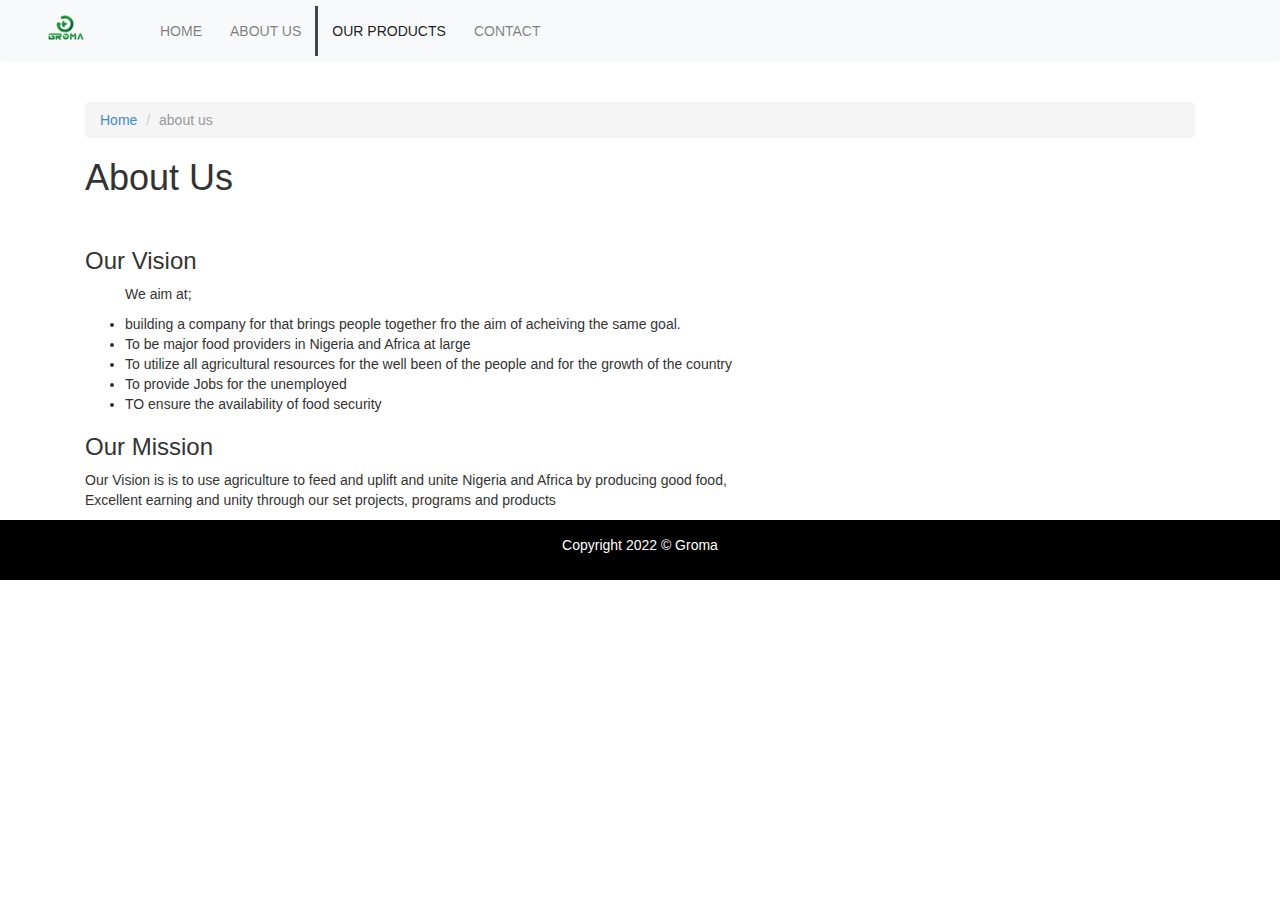
==== about.html @ 4317283b "first commit" ====
<!DOCTYPE html>
<html lang="en">
<head>
    <meta charset="UTF-8">
    <meta http-equiv="X-UA-Compatible" content="IE=edge">
    <meta name="viewport" content="width=device-width, initial-scale=1.0">
    <!-- <link rel="stylesheet" href="style.css"> -->
    <link rel="stylesheet" href="css/style.css">
    <link rel="stylesheet" href="css/bootstrap.css">
    <link rel="stylesheet" href="css/bootstrap.min.css">
    <link rel="stylesheet" href="/css/font-awesome.css ">
    <link rel="stylesheet" href="/css/font-awesome.min.css">
    <link rel="stylesheet" href="fonts/fontawesome-webfont.eot">
    <link rel="stylesheet" href="fonts/fontawesome-webfont.svg">
    <link rel="stylesheet" href="fonts/fontawesome-webfont.ttf">
    <link rel="stylesheet" href="fonts/fontawesome-webfont.woff">
    <title>About Us || Groma</title>
    
</head>
<body>
  <nav class="navbar navbar-expand-lg navbar-light bg-light">
    <a class="navbar-brand" href="#"><img src="/images/groma-back.png" style="margin-top: -40px;"></a>
    <button class="navbar-toggler" type="button" data-toggle="collapse" data-target="#navbarNav" aria-controls="navbarNav" aria-expanded="false" aria-label="Toggle navigation">
      <span class="navbar-toggler-icon"></span>
    </button>
    <div class="collapse navbar-collapse" id="navbarNav">
      <ul class="navbar-nav">
        <li class="nav-item ">
          <a href="index.html" class="nav-link">Home</a>
        </li>
        <li class="nav-item">
          <a href="about.html" class="nav-link">About Us</a>
        </li>
        <li class="nav-item active">
          <a href="product.html" class="nav-link">Our Products</a>
        </li>
        <li class="nav-item">
          <a href="contact.html" class="nav-link">Contact</a>
        </li>
      </ul>
    </div>
  </nav>
<div>
      <br>
    <div class="container">
        <div class="padding-tb-120px">
            <ol class="breadcrumb">
                <li><a href="/">Home</a></li>
                <li class="active">about us</li>
            </ol>
        </div>
<div class="about-head">
    <h1>About Us</h1>
</div>

<br>
<div>   
<div>
<div>
    <h3>Our Vision</h3>
    
    <ul >
        <p class="sub">We aim at;</p>
        <li>building a company for that brings people together fro the aim of acheiving the same goal.</li>
        <li>To be major food providers in Nigeria and Africa at large </li>
        <li>To utilize all agricultural resources for the well been of the people and for the growth of the country</li>
        <li>To provide Jobs for the unemployed</li>
        <li>TO ensure the availability of food security</li>
    </ul>
  </div>

        <div>
            <h3 class="title">Our Mission</h3>
            <p>Our Vision is is to use agriculture to feed and uplift and unite Nigeria and Africa
               by producing good food,<br> Excellent earning and unity through our set projects, programs and products </p>
        </div>
    </div>
  </div>
</div>
    

<footer id="main-footer" class="text-center p-4">
  <div class="container">
    <div class="row">
      <div class="col">
        <p>Copyright 2022 &copy; Groma</p>
      </div>
    </div>
  </div>
</footer>

<script src="js/jquery.min.js"></script>
<script src="js/bootstrap.min.js"></script>
<script src="js/popper.min.js"></script>
</body>
</html>
---- style.css ----
@import url('https://fonts.googleapis.com/css2?family=Neucha&family=Roboto+Flex:opsz,wght@8..144,100&display=swap');

*{
    box-sizing: border-box;
    margin: 0;
    padding: 0;
}
body{
    font-family: 'Roboto Flex', sans-serif;
    background: #333;
    color: #fff;
    line-height: 1.6;
}

.slider{
    position: relative;
    overflow: hidden;
    height: 100vh;
    width: 100vw;
}

.slide{
    position: absolute;
    top: 0;
    left: 0;
    width: 100%;
    height: 100%;
    opacity: 0;
    transition: opacity 0.4s ease-in-out;
}

.slide.current{
    opacity: 1;
}

.slide .content{
    position: absolute;
    bottom: 70px;
    left: -600px;
    opacity: 0;
    width: 600px;
    background-color: rgb(255, 255, 255, 0.8);
    color: #333;
    padding: 35px;
    box-shadow: 8px 8px 8px 8px rgba(0, 0, 0, 0.2), 0 6px 20px 0 rgba(0, 0, 0, 0.19);
}

.slide .content h1{
    margin-bottom: 10px;
}

.slide .content a{
    background-color: #98FB98;
    box-shadow: 10px 10px;
    color: #FFA500;
    display: inline-block;
    padding: 14px 25px;
}
.slide .content a:active{
    background-color: grey;
    color: black;
    display: inline-block;
}
.slide .content a:hover{
    background-color: red;
    
}

.slide.current .content{
    opacity: 1;
    transform: translateX(600px);
    transition: all 0.7s ease-in-out 0.3s;
}

.buttons button#next{
    position: absolute;
    top: 50%;
    right: 15px;
}

.buttons button#prev{
    position: absolute;
    top: 50%;
    left: 15px;
}

.buttons button {
    border: 2px solid #fff;
    background-color: transparent;
    cursor: pointer;
    color: #fff;
    padding: 13px 15px;
    border-radius: 50%;
    outline: none;
}

.buttons button:hover{
    background-color: #fff;
    color: #333;
}

@media(max-width: 500px){
    .slide .content{
        bottom: -300px;
        left: 0;
    }

    .slide.current .content{
        transform: translateY(-300px);
    }
    
}




.logo{
    height: 100px;
    width: 100px;
    padding: 10px 15px;
    
}

.header{
    background-color: #8FBC8F;
    width: unset;
    
}

.topbar{
    justify-content: space-between;
    float: right;
    margin: 10px 0;
    border: 2px solid #fff;
    padding: 10px 15px;
}

.about-head{
    text-align: center !important;
    text-decoration: underline;
}

 .about-text{
    align-content: center;
    width: auto;
    height: auto;
    
}

.about-text .mision{
    margin-right: auto;
    text-shadow: #777;
    align-items: center;
    padding: 10px 15px;
    
    
}


div.img {
    margin: 5px;
    border: 1px solid #ccc;
    float: left;
    width: 180px;
}	

div.img:hover {
    border: 1px solid #777;
}

div.img img {
    width: 100%;
    height: auto;
}

div.desc {
    padding: 15px;
    text-align: center;
}


#footer {
    background-color:black;
    color:white;
    clear:both;
    text-align:center;
   padding:5px;	 	 
}
/*Background Images*/

.slide:first-child{
    background: url(/images/slide1.jpg) no-repeat center center/cover
}
.slide:nth-child(2){
    background: url(/images/slide2.jpg) no-repeat center center/cover
}
.slide:nth-child(3){
    background: url(/images/slide3.jpg) no-repeat center center/cover
}
.slide:nth-child(4){
    background: url(/images/slide4.jpg) no-repeat center center/cover
}
---- css/style.css ----
body {
  overflow-x: hidden; }

.navbar .nav-link {
  font-size: 14px;
  text-transform: uppercase;
  padding-left: 1em !important;
  padding-right: 1em !important; }

.navbar .nav-item.active {
  border-left: #444 3px solid; }

.carousel-item {
  height: 450px; }

.carousel-image-1 {
  background: url("../img/image1.jpg");
  background-size: cover; }

.carousel-image-2 {
  background: url("../img/image2.jpg");
  background-size: cover; }

.carousel-image-3 {
  background: url("../img/image3.jpg");
  background-size: cover; }

.fa {
  font-size: 55px; }

#home-heading {
  position: relative;
  min-height: 200px;
  background: url("../img/lights.jpg");
  background-attachment: fixed;
  background-repeat: no-repeat;
  text-align: center;
  color: #fff; }

.dark-overlay {
  position: absolute;
  background-color: rgba(0, 0, 0, 0.7);
  top: 0;
  left: 0;
  width: 100%;
  height: 100%; }

#video-play {
  position: relative;
  min-height: 200px;
  background: url("../img/media.jpg");
  background-attachment: fixed;
  background-repeat: no-repeat;
  background-position: 0 -300px;
  text-align: center;
  color: #fff; }
  #video-play a {
    color: #fff; }

footer#main-footer {
  background: #000;
  color: #fff; }

#page-header {
  height: 200px;
  background: url("../img/image1.jpg");
  background-position: 0 -360px;
  background-attachment: fixed;
  color: #fff;
  border-bottom: 1px #eee solid;
  padding-top: 50px; }

#about img {
  margin-top: -50px; }

#faq .card {
  border: #444; }
  #faq .card a {
    color: #fff;
    text-decoration: none; }

#faq .card-body, #faq .card-header {
  background: #333; }
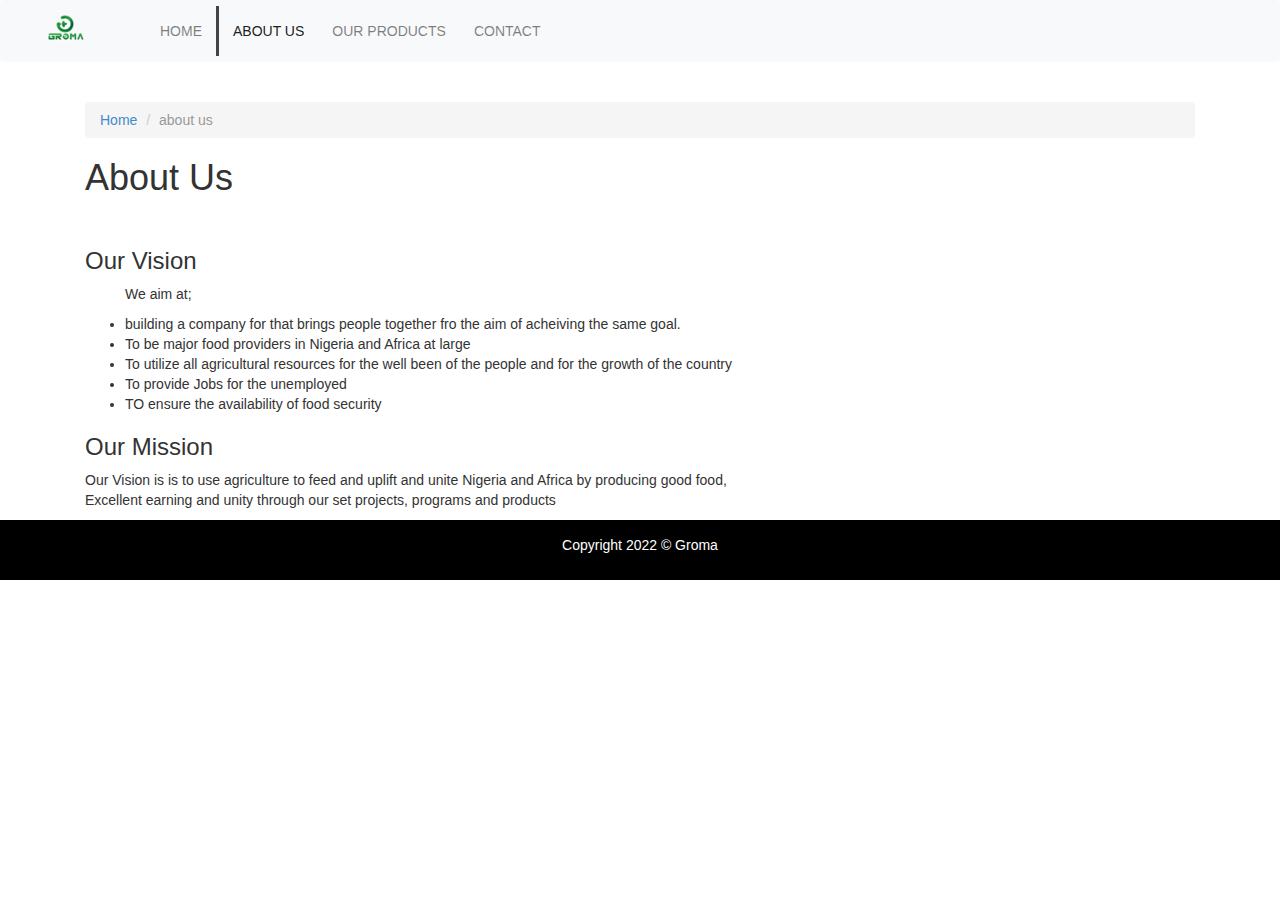
==== commit 191607de: "active navbar" ====
--- a/about.html
+++ b/about.html
@@ -8,8 +8,8 @@
     <link rel="stylesheet" href="css/style.css">
     <link rel="stylesheet" href="css/bootstrap.css">
     <link rel="stylesheet" href="css/bootstrap.min.css">
-    <link rel="stylesheet" href="/css/font-awesome.css ">
-    <link rel="stylesheet" href="/css/font-awesome.min.css">
+    <link rel="stylesheet" href="css/font-awesome.css ">
+    <link rel="stylesheet" href="css/font-awesome.min.css">
     <link rel="stylesheet" href="fonts/fontawesome-webfont.eot">
     <link rel="stylesheet" href="fonts/fontawesome-webfont.svg">
     <link rel="stylesheet" href="fonts/fontawesome-webfont.ttf">
@@ -19,7 +19,7 @@
 </head>
 <body>
   <nav class="navbar navbar-expand-lg navbar-light bg-light">
-    <a class="navbar-brand" href="#"><img src="/images/groma-back.png" style="margin-top: -40px;"></a>
+    <a class="navbar-brand" href="#"><img src="images/groma-back.png" style="margin-top: -40px;"></a>
     <button class="navbar-toggler" type="button" data-toggle="collapse" data-target="#navbarNav" aria-controls="navbarNav" aria-expanded="false" aria-label="Toggle navigation">
       <span class="navbar-toggler-icon"></span>
     </button>
@@ -28,10 +28,10 @@
         <li class="nav-item ">
           <a href="index.html" class="nav-link">Home</a>
         </li>
-        <li class="nav-item">
+        <li class="nav-item active">
           <a href="about.html" class="nav-link">About Us</a>
         </li>
-        <li class="nav-item active">
+        <li class="nav-item ">
           <a href="product.html" class="nav-link">Our Products</a>
         </li>
         <li class="nav-item">
@@ -45,7 +45,7 @@
     <div class="container">
         <div class="padding-tb-120px">
             <ol class="breadcrumb">
-                <li><a href="/">Home</a></li>
+                <li><a href="index.html">Home</a></li>
                 <li class="active">about us</li>
             </ol>
         </div>
--- a/style.css
+++ b/style.css
@@ -189,15 +189,15 @@
 /*Background Images*/
 
 .slide:first-child{
-    background: url(/images/slide1.jpg) no-repeat center center/cover
+    background: url(images/slide1.jpg) no-repeat center center/cover
 }
 .slide:nth-child(2){
-    background: url(/images/slide2.jpg) no-repeat center center/cover
+    background: url(images/slide2.jpg) no-repeat center center/cover
 }
 .slide:nth-child(3){
-    background: url(/images/slide3.jpg) no-repeat center center/cover
+    background: url(images/slide3.jpg) no-repeat center center/cover
 }
 .slide:nth-child(4){
-    background: url(/images/slide4.jpg) no-repeat center center/cover
-}
-
+    background: url(images/slide4.jpg) no-repeat center center/cover
+}
+
